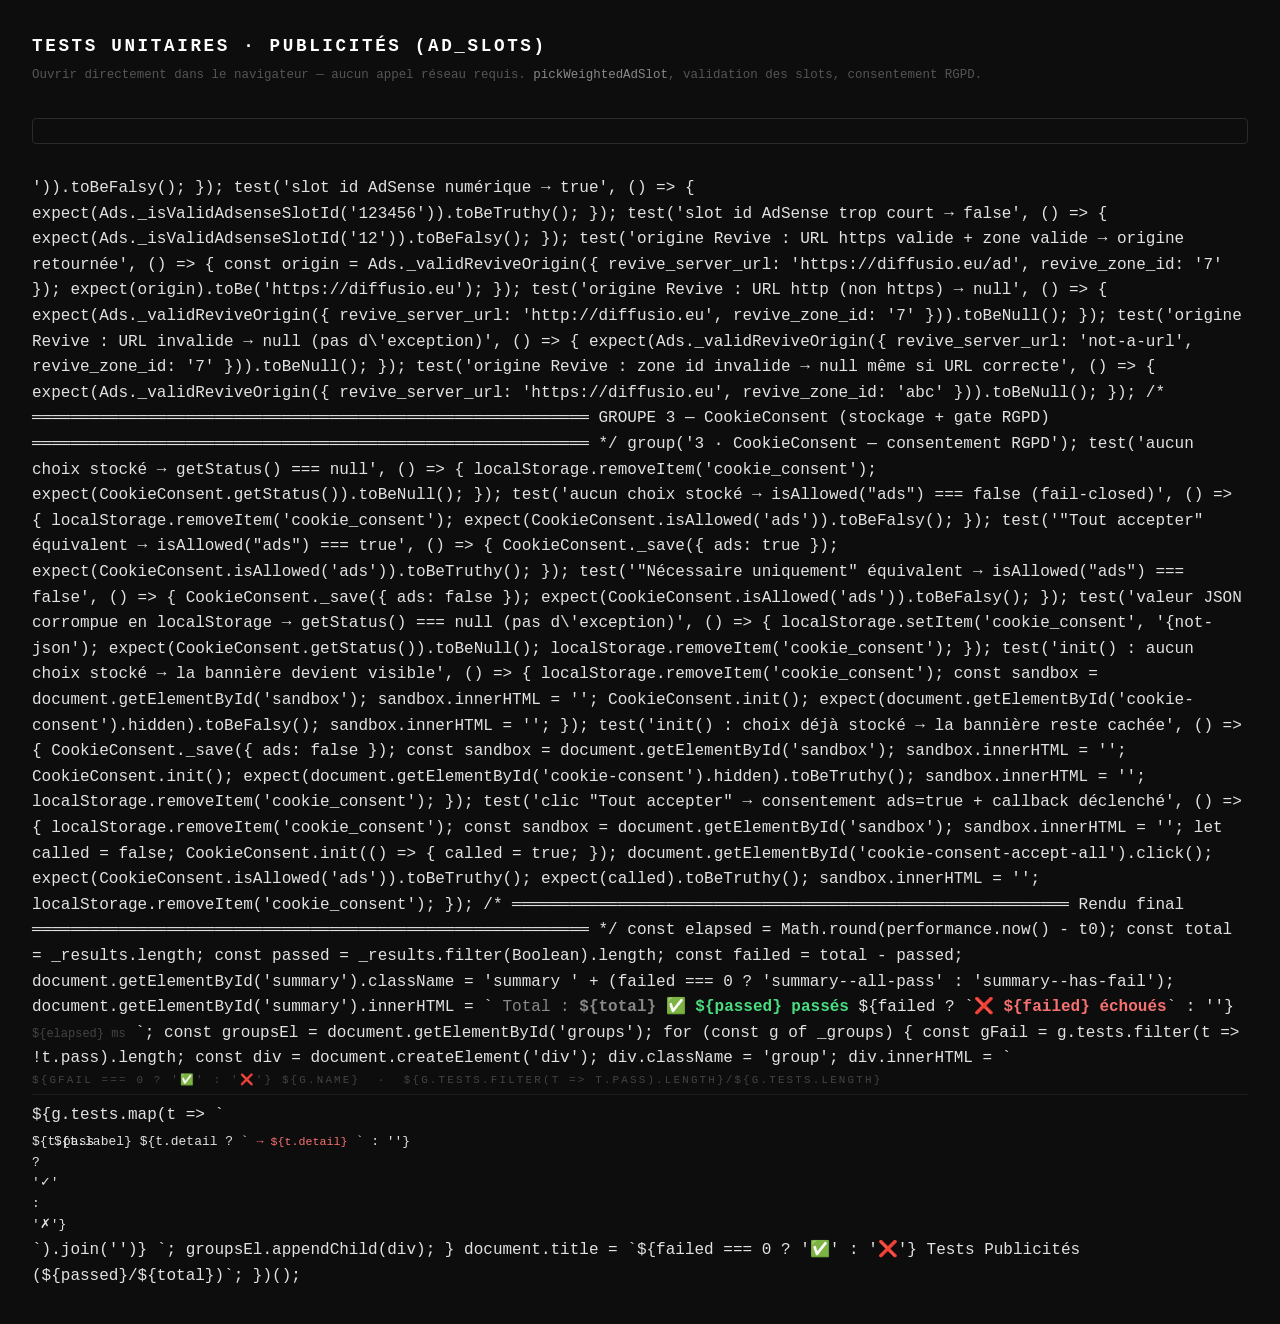
==== site/tests/ad-slots.test.html @ 12824cd1 "feat(ads): bannières publicitaires multi-régie (Revive/AdSense) + consentement RGPD Ajoute une entit" ====
<!DOCTYPE html>
<html lang="fr">
<head>
  <meta charset="UTF-8">
  <title>Tests Publicités — Portfolio</title>
  <style>
    * { box-sizing: border-box; margin: 0; padding: 0; }
    body {
      font-family: 'Courier New', monospace;
      background: #0d0d0d;
      color: #e2e2e2;
      padding: 32px;
      line-height: 1.6;
    }
    h1 { font-size: 1.1rem; text-transform: uppercase; letter-spacing: .15em; color: #fff; margin-bottom: 6px; }
    .hint { color: #555; font-size: 0.78rem; margin-bottom: 32px; }
    .hint code { color: #888; }

    .summary {
      display: flex; gap: 20px; align-items: center;
      padding: 12px 18px; border: 1px solid #2a2a2a;
      border-radius: 4px; margin-bottom: 32px; font-size: 0.85rem;
    }
    .summary__pass  { color: #4ade80; font-weight: 700; }
    .summary__fail  { color: #f87171; font-weight: 700; }
    .summary__total { color: #888; }
    .summary__time  { color: #444; margin-left: auto; font-size: 0.75rem; }
    .summary--all-pass { border-color: #14532d; background: #052e16; }
    .summary--has-fail { border-color: #7f1d1d; background: #2d0e0e; }

    .group { margin-bottom: 26px; }
    .group__title {
      font-size: 0.68rem; text-transform: uppercase; letter-spacing: .2em;
      color: #444; border-bottom: 1px solid #1c1c1c;
      padding-bottom: 5px; margin-bottom: 8px;
    }

    .test { display: flex; align-items: baseline; gap: 8px; padding: 3px 0; font-size: 0.81rem; }
    .test__icon  { flex-shrink: 0; width: 14px; }
    .test--pass .test__label { color: #c8c8c8; }
    .test--fail .test__label { color: #fca5a5; }
    .test__detail { color: #f87171; font-size: 0.73rem; }
  </style>
</head>
<body>

  <h1>Tests unitaires · Publicités (ad_slots)</h1>
  <p class="hint">Ouvrir directement dans le navigateur — aucun appel réseau requis. <code>pickWeightedAdSlot</code>, validation des slots, consentement RGPD.</p>

  <div class="summary" id="summary"></div>
  <div id="groups"></div>

  <!-- Zone DOM isolée pour tester CookieConsent.init() -->
  <div id="sandbox" style="display:none" aria-hidden="true"></div>

  <!-- Modules à tester -->
  <script src="../assets/js/app-utils.js"></script>
  <script src="../assets/js/cookie-consent.js"></script>
  <script src="../assets/js/ads.js"></script>

  <script>
  (() => {
    /* ══════════════════════════════════════════════════════════
       Mini test runner (identique à i18n.test.html)
    ══════════════════════════════════════════════════════════ */
    const _groups  = [];
    const _results = [];
    let   _current = null;

    function group(name) {
      _current = { name, tests: [] };
      _groups.push(_current);
    }

    function _record(label, pass, detail = '') {
      _current.tests.push({ label, pass, detail });
      _results.push(pass);
    }

    function test(label, fn) {
      try   { fn(); _record(label, true); }
      catch (e) { _record(label, false, e.message); }
    }

    function expect(received) {
      return {
        toBe(exp) {
          if (received !== exp)
            throw new Error(`reçu "${received}" · attendu "${exp}"`);
        },
        toBeNull() {
          if (received !== null)
            throw new Error(`reçu "${received}" · attendu null`);
        },
        toBeTruthy() {
          if (!received)
            throw new Error(`valeur falsy : "${received}"`);
        },
        toBeFalsy() {
          if (received)
            throw new Error(`valeur truthy : "${received}"`);
        },
      };
    }

    const t0 = performance.now();

    /* ══════════════════════════════════════════════════════════
       GROUPE 1 — pickWeightedAdSlot()
    ══════════════════════════════════════════════════════════ */
    group('1 · AppUtils.pickWeightedAdSlot()');

    test('tableau vide → null', () => {
      expect(AppUtils.pickWeightedAdSlot([])).toBeNull();
    });

    test('valeur non-tableau (null) → null', () => {
      expect(AppUtils.pickWeightedAdSlot(null)).toBeNull();
    });

    test('un seul slot → toujours retourné', () => {
      const slot = { id: 1, weight: 3 };
      expect(AppUtils.pickWeightedAdSlot([slot])).toBe(slot);
    });

    test('slot sans weight → traité comme weight=1 (ne lève pas d\'erreur)', () => {
      const slot = { id: 1 };
      expect(AppUtils.pickWeightedAdSlot([slot])).toBe(slot);
    });

    test('tirage → retourne toujours un élément du tableau fourni', () => {
      const slots = [{ id: 1, weight: 1 }, { id: 2, weight: 5 }, { id: 3, weight: 2 }];
      for (let i = 0; i < 200; i++) {
        const picked = AppUtils.pickWeightedAdSlot(slots);
        if (!slots.includes(picked)) throw new Error(`résultat hors tableau : ${JSON.stringify(picked)}`);
      }
    });

    test('distribution pondérée respectée sur un grand échantillon', () => {
      const slots = [{ id: 'a', weight: 1 }, { id: 'b', weight: 9 }];
      const counts = { a: 0, b: 0 };
      const N = 5000;
      for (let i = 0; i < N; i++) counts[AppUtils.pickWeightedAdSlot(slots).id]++;
      const ratioB = counts.b / N;
      // Attendu ~90% pour b (weight 9 vs 1) — tolérance large pour éviter la flakiness
      if (ratioB < 0.8 || ratioB > 0.98) {
        throw new Error(`ratio b = ${ratioB.toFixed(3)} (attendu ~0.9)`);
      }
    });

    test('poids négatif ou nul → traité comme minimum 1 (pas de division par zéro)', () => {
      const slots = [{ id: 1, weight: -5 }, { id: 2, weight: 0 }];
      for (let i = 0; i < 50; i++) {
        const picked = AppUtils.pickWeightedAdSlot(slots);
        if (![1, 2].includes(picked.id)) throw new Error('résultat inattendu');
      }
    });

    /* ══════════════════════════════════════════════════════════
       GROUPE 2 — Validation Ads (regex, origine Revive)
    ══════════════════════════════════════════════════════════ */
    group('2 · Ads — validation défensive côté client');

    test('zone id Revive valide (numérique) → true', () => {
      expect(Ads._isValidReviveZoneId('42')).toBeTruthy();
    });

    test('zone id Revive vide → false', () => {
      expect(Ads._isValidReviveZoneId('')).toBeFalsy();
    });

    test('zone id Revive non numérique → false', () => {
      expect(Ads._isValidReviveZoneId('abc')).toBeFalsy();
    });

    test('zone id Revive undefined → false (pas d\'exception)', () => {
      expect(Ads._isValidReviveZoneId(undefined)).toBeFalsy();
    });

    test('client id AdSense au format ca-pub-XXXXXXXXXXXXXXXX → true', () => {
      expect(Ads._isValidAdsenseClientId('ca-pub-1234567890123456')).toBeTruthy();
    });

    test('client id AdSense mal formé → false', () => {
      expect(Ads._isValidAdsenseClientId('pub-1234567890123456')).toBeFalsy();
    });

    test('client id AdSense avec script injecté → false', () => {
      expect(Ads._isValidAdsenseClientId('ca-pub-123"><script>alert(1)</script>')).toBeFalsy();
    });

    test('slot id AdSense numérique → true', () => {
      expect(Ads._isValidAdsenseSlotId('123456')).toBeTruthy();
    });

    test('slot id AdSense trop court → false', () => {
      expect(Ads._isValidAdsenseSlotId('12')).toBeFalsy();
    });

    test('origine Revive : URL https valide + zone valide → origine retournée', () => {
      const origin = Ads._validReviveOrigin({ revive_server_url: 'https://diffusio.eu/ad', revive_zone_id: '7' });
      expect(origin).toBe('https://diffusio.eu');
    });

    test('origine Revive : URL http (non https) → null', () => {
      expect(Ads._validReviveOrigin({ revive_server_url: 'http://diffusio.eu', revive_zone_id: '7' })).toBeNull();
    });

    test('origine Revive : URL invalide → null (pas d\'exception)', () => {
      expect(Ads._validReviveOrigin({ revive_server_url: 'not-a-url', revive_zone_id: '7' })).toBeNull();
    });

    test('origine Revive : zone id invalide → null même si URL correcte', () => {
      expect(Ads._validReviveOrigin({ revive_server_url: 'https://diffusio.eu', revive_zone_id: 'abc' })).toBeNull();
    });

    /* ══════════════════════════════════════════════════════════
       GROUPE 3 — CookieConsent (stockage + gate RGPD)
    ══════════════════════════════════════════════════════════ */
    group('3 · CookieConsent — consentement RGPD');

    test('aucun choix stocké → getStatus() === null', () => {
      localStorage.removeItem('cookie_consent');
      expect(CookieConsent.getStatus()).toBeNull();
    });

    test('aucun choix stocké → isAllowed("ads") === false (fail-closed)', () => {
      localStorage.removeItem('cookie_consent');
      expect(CookieConsent.isAllowed('ads')).toBeFalsy();
    });

    test('"Tout accepter" équivalent → isAllowed("ads") === true', () => {
      CookieConsent._save({ ads: true });
      expect(CookieConsent.isAllowed('ads')).toBeTruthy();
    });

    test('"Nécessaire uniquement" équivalent → isAllowed("ads") === false', () => {
      CookieConsent._save({ ads: false });
      expect(CookieConsent.isAllowed('ads')).toBeFalsy();
    });

    test('valeur JSON corrompue en localStorage → getStatus() === null (pas d\'exception)', () => {
      localStorage.setItem('cookie_consent', '{not-json');
      expect(CookieConsent.getStatus()).toBeNull();
      localStorage.removeItem('cookie_consent');
    });

    test('init() : aucun choix stocké → la bannière devient visible', () => {
      localStorage.removeItem('cookie_consent');
      const sandbox = document.getElementById('sandbox');
      sandbox.innerHTML = '<div id="cookie-consent" hidden></div>';
      CookieConsent.init();
      expect(document.getElementById('cookie-consent').hidden).toBeFalsy();
      sandbox.innerHTML = '';
    });

    test('init() : choix déjà stocké → la bannière reste cachée', () => {
      CookieConsent._save({ ads: false });
      const sandbox = document.getElementById('sandbox');
      sandbox.innerHTML = '<div id="cookie-consent" hidden></div>';
      CookieConsent.init();
      expect(document.getElementById('cookie-consent').hidden).toBeTruthy();
      sandbox.innerHTML = '';
      localStorage.removeItem('cookie_consent');
    });

    test('clic "Tout accepter" → consentement ads=true + callback déclenché', () => {
      localStorage.removeItem('cookie_consent');
      const sandbox = document.getElementById('sandbox');
      sandbox.innerHTML = '<div id="cookie-consent" hidden><button id="cookie-consent-accept-all"></button></div>';
      let called = false;
      CookieConsent.init(() => { called = true; });
      document.getElementById('cookie-consent-accept-all').click();
      expect(CookieConsent.isAllowed('ads')).toBeTruthy();
      expect(called).toBeTruthy();
      sandbox.innerHTML = '';
      localStorage.removeItem('cookie_consent');
    });

    /* ══════════════════════════════════════════════════════════
       Rendu final
    ══════════════════════════════════════════════════════════ */
    const elapsed = Math.round(performance.now() - t0);
    const total   = _results.length;
    const passed  = _results.filter(Boolean).length;
    const failed  = total - passed;

    document.getElementById('summary').className =
      'summary ' + (failed === 0 ? 'summary--all-pass' : 'summary--has-fail');
    document.getElementById('summary').innerHTML = `
      <span class="summary__total">Total : <strong>${total}</strong></span>
      <span class="summary__pass">✅ ${passed} passés</span>
      ${failed ? `<span class="summary__fail">❌ ${failed} échoués</span>` : ''}
      <span class="summary__time">${elapsed} ms</span>
    `;

    const groupsEl = document.getElementById('groups');
    for (const g of _groups) {
      const gFail = g.tests.filter(t => !t.pass).length;
      const div   = document.createElement('div');
      div.className = 'group';
      div.innerHTML = `
        <div class="group__title">
          ${gFail === 0 ? '✅' : '❌'} ${g.name}
          &nbsp;·&nbsp; ${g.tests.filter(t => t.pass).length}/${g.tests.length}
        </div>
        ${g.tests.map(t => `
          <div class="test ${t.pass ? 'test--pass' : 'test--fail'}">
            <span class="test__icon">${t.pass ? '✓' : '✗'}</span>
            <span class="test__label">${t.label}</span>
            ${t.detail ? `<span class="test__detail">→ ${t.detail}</span>` : ''}
          </div>
        `).join('')}
      `;
      groupsEl.appendChild(div);
    }

    document.title = `${failed === 0 ? '✅' : '❌'} Tests Publicités (${passed}/${total})`;
  })();
  </script>
</body>
</html>
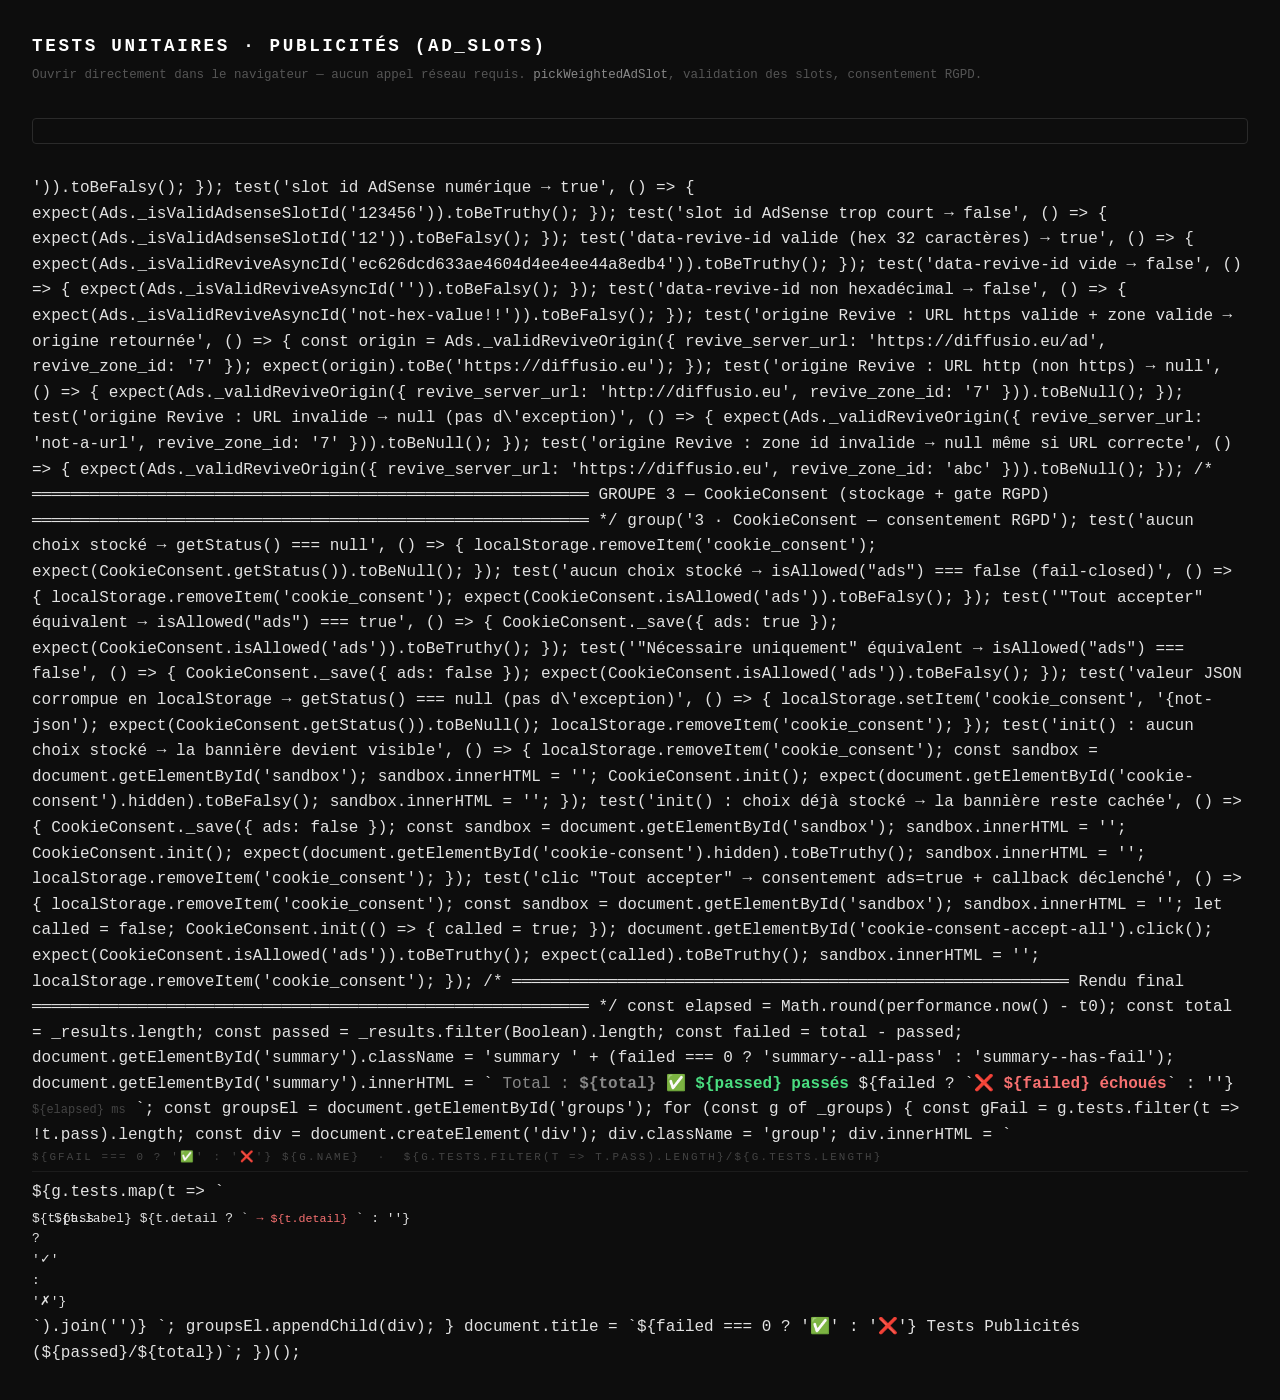
==== commit a2ffa820: "fix(ads): support du tag Revive « Asynchronous JS » (data-revive-id manquant) Le champ data-revive-i" ====
--- a/site/tests/ad-slots.test.html
+++ b/site/tests/ad-slots.test.html
@@ -197,6 +197,18 @@
       expect(Ads._isValidAdsenseSlotId('12')).toBeFalsy();
     });
 
+    test('data-revive-id valide (hex 32 caractères) → true', () => {
+      expect(Ads._isValidReviveAsyncId('ec626dcd633ae4604d4ee4ee44a8edb4')).toBeTruthy();
+    });
+
+    test('data-revive-id vide → false', () => {
+      expect(Ads._isValidReviveAsyncId('')).toBeFalsy();
+    });
+
+    test('data-revive-id non hexadécimal → false', () => {
+      expect(Ads._isValidReviveAsyncId('not-hex-value!!')).toBeFalsy();
+    });
+
     test('origine Revive : URL https valide + zone valide → origine retournée', () => {
       const origin = Ads._validReviveOrigin({ revive_server_url: 'https://diffusio.eu/ad', revive_zone_id: '7' });
       expect(origin).toBe('https://diffusio.eu');
